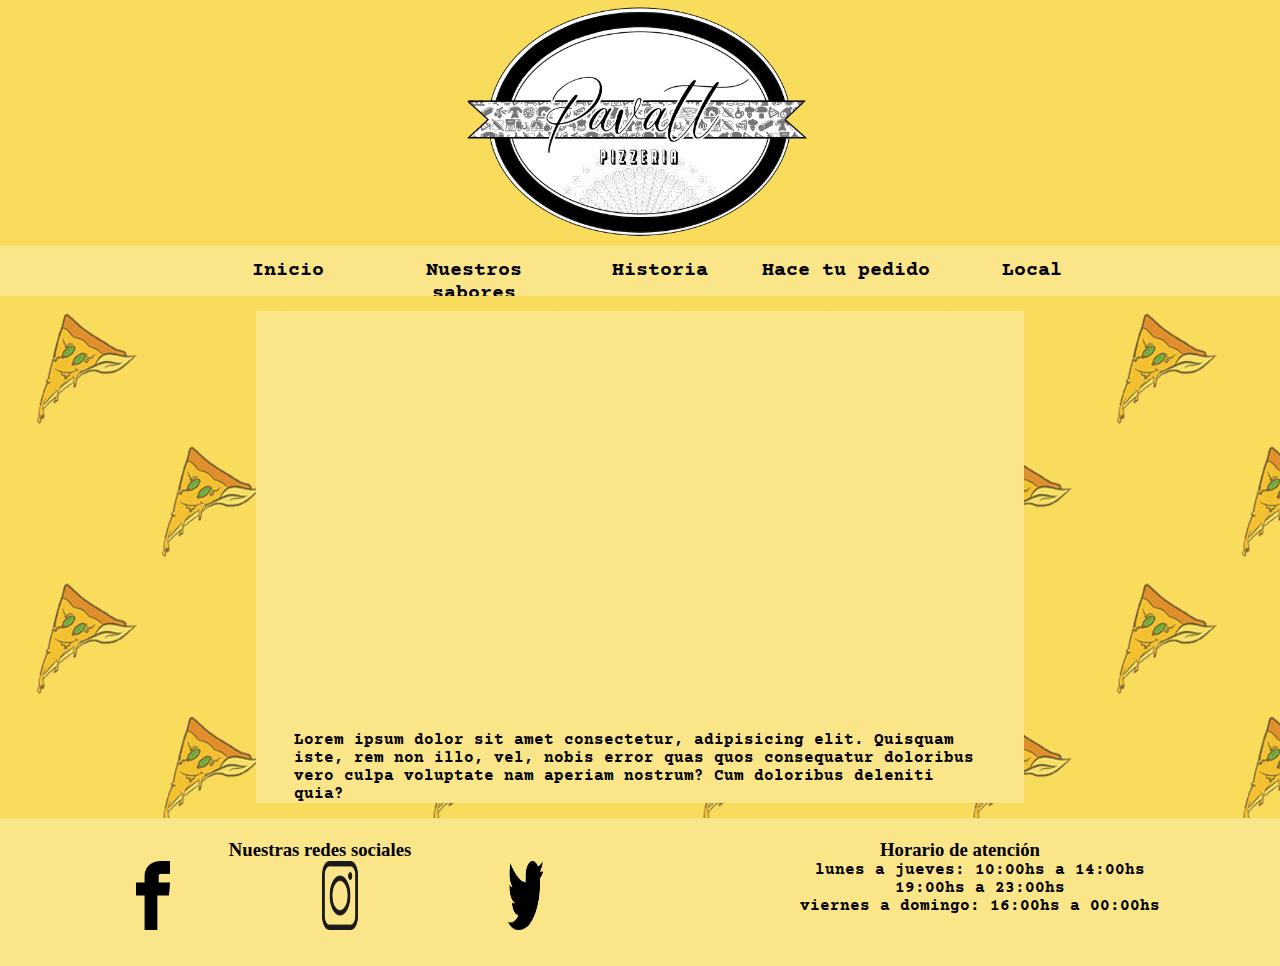
==== index.html @ d980866a "mi primir commit" ====
<!DOCTYPE html>
<html lang="es">

<head>
    <meta charset="UTF-8">
    <meta http-equiv="X-UA-Compatible" content="IE=edge">
    <meta name="viewport" content="width=device-width, initial-scale=1.0">
    <link rel="stylesheet" href="assets/css/styles.css">
    <title>Pizzería Pavatt</title>
</head>

<body class="gridContainer">
    <!-- header -->
    <header class="container">
        <div class="menu">
            <a href="assets/extra/menu.html"><img src="assets/images/menu.png" alt=""></a>
        </div>
        <div class="header">
            <a href="index.html"><img src="assets/images/pizzeriaa.png" alt=""></a>
        </div>
        <div class="menu">
            <input type="button" value="">
        </div>
        <div class="navegBar">
            <nav class="naveg">
                <div class="Container__naveg">
                    <ul class="Container__naveg--div">
                        <li><a href="index.html">Inicio</a></li>
                        <li><a href="assets/menu/sabores.html">Nuestros sabores</a></li>
                        <li><a href="assets/menu/histo.html">Historia</a></li>
                        <li><a href="assets/menu/contacto.html">Hace tu pedido</a></li>
                        <li><a href="assets/menu/local.html">Local</a></li>
                    </ul>
                </div>
            </nav>
        </div>
    </header>
    <!-- main -->
    <main>
        <div class="flexContainerPrincipal">
            <section class="section__pag">
                <iframe width="90%" height="400px" src="https://www.youtube.com/embed/OwDkl4MrLGs"
                    title="YouTube video player" frameborder="0"
                    allow="accelwerometer; autoplay; clipboard-write; encrypted-media; gyroscope; picture-in-picture"
                    allowfullscreen class="section__pag-video"></iframe>
                <p id="palab">Lorem ipsum dolor sit amet consectetur, adipisicing elit. Quisquam iste, rem non illo,
                    vel,
                    nobis error quas quos consequatur doloribus vero culpa voluptate nam aperiam nostrum? Cum doloribus
                    deleniti quia?</p>
            </section>
        </div>
    </main>
    <!-- footer -->
    <footer class="flexCo">
        <div class="footer__contact">
            <h3 class="footer__contact-title">Nuestras redes sociales</h3>
            <ul class="footer__contact--rede">
                <li><a href="www.facebook.com"><img src="assets/images/fb.png" alt="" id="fb"></a></li>
                <li><a href="https://www.instagram.com/"><img src="assets/images/instag.png" alt=""></a></li>
                <li><a href="https://twitter.com/"><img src="assets/images/tw.png" alt="" width=></a></li>
            </ul>
        </div>
        <div class="footer__contact">
            <h3 class="footer__contact-title">Horario de atención</h3>
            <ul>
                <li>
                    <p> lunes a jueves: 10:00hs a 14:00hs 19:00hs a 23:00hs</p>
                </li>
                <li>
                    <p>viernes a domingo: 16:00hs a 00:00hs</p>
                </li>
            </ul>
        </div>
    </footer>
</body>

</html>
---- assets/css/styles.css ----
/* todo */

* {
    margin: 0px;
    border: 0px;
}

img {
    width: 100%;
    height: 100%;
}

A:link {
    text-decoration: none;
    color: black;
}

A:visited {
    color: black;
    font-family: arial;
    text-decoration: none
}

@font-face {
    font-family: courierPrime-Bold;
    src: url(../fonts/CourierPrime-Bold.ttf);
}

p,
li {
    font-family: CourierPrime-Bold;
}

p,
li:hover {
    font-family: CourierPrime-Bold;
}

@font-face {
    font-family: IBMPlexSAnsArabic;
    src: url(../fonts/IBMPlexSansArabic-Regular.ttf);
}

h1,
h2,
h3 {
    font-family: IBMplexSAnsArabic-regular;
}

/* header */

/* vista mobile */

@media screen and (min-width: 0px) and (max-width: 767px) {
    
    .gridContainer{
        display: grid;
        grid-template-areas: 
        "header"
        "main"
        "footer";
        grid-template-columns: 1fr;
        grid-template-rows: 0.9fr 1.5fr 0.5fr;
    }
    
    /* .gridContainer__sabores{
        display: grid;
        grid-template-areas: 
        "header"
        "main"
        "footer";
        grid-template-columns: 1fr;
        grid-template-rows: 0.1fr 1fr 0.1fr;
        height: 100%;
    } */
    
    /* img {
        width: 100%;
        height: 100%;
    } */

    /* todo */

    .container {
        background: #F9DC5C;
        display: flex;
        flex-direction: row;
        flex-wrap: wrap;
        justify-content: space-between;
        align-items: center;
        width: 100%;
    }

    main {
        margin-top: 5px;
        padding-top: 15px;
        padding-bottom: 15px;
        background: #F9DC5C;
        background-image: url(../images/ip2.png);
    }

    li {
        list-style: none;
        text-align: center;
    }

    /* header */

    .header {
        width: 30%;
    }

    .navegBar {
        display: none;
        margin-bottom: 0px;
    }

    .Container__naveg {
        width: 50%;
        padding-left: 0px;
        padding-inline-start: 0px;
    }

    .Container__naveg--div li {
        text-align: right;
        font-size: 20px;
        font-weight: bold;
        display: block;
        /* width: 15%; */
        /* padding-top: 2px;
        padding-bottom: 2px; */
    }

    .menu {
        width: 50px;
    }

    .menu img {
        width: 50px;
    }

    /* main */

    .title {
        text-align: center;
    }

    .flexContainer {
        display: flex;
        flex-direction: column;
        flex-wrap: nowrap;
        justify-content: space-between;
        align-items: center;
        height: auto;
    }

    .section__pag {
        width: 80%;
        margin-left: 8%;
        margin-right: 8%;
        background: #FAE588;
    }

    .section__pag-video {
        margin-left: 5%;
        margin-right: 5%;
        margin-top: 2%;
    }

    #palab {
        margin-left: 5%;
        margin-right: 5%;
        width: 90%;
    }

    .flexContainer__card {
        width: 60%;
        background: #FAE588;
        margin-bottom: 40px;
    }
    
    .flexContainer__card--h2 {
        font-size: 28px;
        text-align: center;
    }
    
    .flexContainer__card--img {
        width: 90%;
        padding-left: 5%;
    }
    
    .flexConteiner__card--text {
        width: 90%;
        padding-left: 5%;
        padding-bottom: 10px;
    }
    
    /* footer */

    footer {
        background: #FAE588;
        padding-top: 20px;
    }

    .flexCo {
        display: flex;
        flex-direction: row;
        flex-wrap: wrap;
        justify-content: space-around;
        margin-bottom: 0px;
    }

    .footer__contact {
        text-align: center;
        width: 35%;
    }

    .footer__contact--rede {
        display: flex;
        flex-direction: row;
        flex-wrap: wrap;
        justify-content: space-between;
    }

    .footer__contact-title{
        text-align: center;
        font-size: 22px;
    }

    .footer__contact--rede li {
        width: 15%;
    }
}

/* vista pc */

@media screen and (min-width: 767px) and (max-width: 2300px) {

    /* todo */
    

    li {
        list-style: none;
        text-align: center;
    }

    /* header */

    .gridContainer{
        display: grid;
        grid-template-areas: 
        "header"
        "main"
        "footer";
        grid-template-columns: 1fr;
        grid-template-rows: 1fr auto 0.5fr;
    }
    
    .gridContainer__sabores{
        display: grid;
        grid-template-areas: 
        "header"
        "main"
        "footer";
        grid-template-columns: 1fr;
        grid-template-rows: 0.1fr auto 0.1fr;
        height: 100%;
    }

    header{
        grid-area: header;
    }

    .header {
        width: 27%;
    }

    .container {
        background: #F9DC5C;
        display: flex;
        flex-direction: row;
        flex-wrap: wrap;
        justify-content: center;
        align-items: center;
        width: 100%;
    }

    .menu .navegBar {
        display: block;
    }

    .menu {
        width: 50px;
        display: none;
    }

    .menu img {
        width: 50px;
    }

    /* naveg */

    .navegBar {
        background: #FAE588;
        height: 50px;
        width: 100%;
    }

    .Container__naveg--div {
        display: flex;
        flex-direction: row;
        flex-wrap: wrap;
        justify-content: center;
    }

    .Container__naveg--div li {
        font-size: 20px;
        display: inline-block;
        width: 15%;
        text-align: center;
        padding-top: 13px;
        padding-bottom: 15px;
        }

    .Container__naveg--div :hover {
        background: white;
        font-size: 20px;
        padding-bottom: 5px;
        overflow: hidden;
    }

    /* main */

    .flexContainerPrincipal{
        display: flex;
        flex-direction: row;
        flex-wrap: wrap;
        justify-content: center;
        width: 100%;
    }

    main {
        padding-top: 15px;
        padding-bottom: 15px;
        background: #F9DC5C;
        background-image: url(../images/ip2.png);
        grid-area: main;
    }

    .section__pag {
        width: 60%;
        margin-left: 8%;
        margin-right: 8%;
        background: #FAE588;
    }

    .section__pag-video {
        margin-left: 5%;
        margin-right: 5%;
        margin-top: 2%;
    }

    #palab {
        margin-left: 5%;
        margin-right: 5%;
        width: 90%;
    }

    .flexContainer__card {
        width: 60%;
        background: #FAE588;
        margin: 40px;
    }

    #hist {
        justify-content: center;
        align-items: center;
        align-self: center;
    }

    .flexContainer__card--img {
        width: 90%;
        padding-left: 5%;
    }

    .flexContainer {
        display: flex;
        flex-direction: column;
        flex-wrap: nowrap;
        justify-content: space-around;
        align-items: center;
        height: auto;
    }

    .flexContainer__card--h2 {
        font-size: 60px;
        text-align: center;
    }

    .flexContainer__card--text {
        font-size: 60px;
        text-align: right;
    }

    .title {
        text-align: center;
    }

    .section--hist {
        width: 60%;
        background: #FAE588;
        height: 200px;
    }

    .container--hist {
        display: flex;
        flex-direction: column;
        flex-wrap: nowrap;
        align-items: center;
    }

    .flexContainer__card--local {
        display: flex;
        flex-direction: column;
        flex-wrap: nowrap;
        justify-content: space-between;
        align-items: center;
        padding-bottom: 10px;
    }

    .flexConteiner__card--text {
        width: 90%;
        padding-left: 5%;
        padding-bottom: 10px;
    }

    /* formulario */

    .grid {
        display: grid;
        grid-template-areas:
            "op1 op2"
            "op3 op4"
            "op5 op6"
            "op7 op7"
            "op8 op8";
        grid-template-columns: repeat(2, 1fr);
        grid-template-rows: repeat(4, 1fr) 0.5fr;
        width: 100%;
        height: 600px;
        overflow: hidden;
    }

    .op1 {
        grid-area: op1;
        border: 2px solid black;
        text-align: center;
    }

    .op2 {
        grid-area: op2;
        border: 2px solid black;
        text-align: center;
    }

    .op3 {
        grid-area: op3;
        border: 2px solid black;
        text-align: center;
    }

    .op4 {
        grid-area: op4;
        border: 2px solid black;
        text-align: center;
    }

    .op5 {
        grid-area: op5;
        border: 2px solid black;
        text-align: center;
    }

    .op6 {
        grid-area: op6;
        border: 2px solid black;
        text-align: center;
    }

    .op7 {
        grid-area: op7;
        border-top: 2px solid black;
        border-left: 2px solid black;
        border-right: 2px solid black;
        overflow: hidden;
        text-align: center;
    }

    .op8 {
        grid-area: op8;
        border-left: 2px solid black;
        border-right: 2px solid black;
        border-bottom: 2px solid black;
        text-align: center;
    }

    .casilla {
        width: 80%;
    }

    /* footer */

    footer {
        background: #FAE588;
        padding-top: 16px;
        grid-area: footer;
    }

    .flexCo {
        display: flex;
        flex-direction: row;
        flex-wrap: wrap;
        justify-content: space-around;
    }

    .footer__contact {
        text-align: center;
        width: 35%;
        padding: 5px;
    }

    .footer__horario {
        text-align: center;
        width: 35%;
    }

    .footer__contact--rede h3 {
        text-align: center;
    }

    .footer__contact--rede {
        display: flex;
        flex-direction: row;
        flex-wrap: wrap;
        justify-content: space-between;
    }

    .footer__contact--rede li {
        width: 36px;
    }

    .footer__horario {
        display: flex;
        flex-direction: row;
        flex-wrap: wrap;
        justify-content: space-between;
    }

    .footer__horario h3 {
        text-align: center;
    }

}



/* pagina menu */

.navegMenu {
    display: grid;
    grid-template-areas:
        "o1 o1"
        "o2 o3"
        "o4 o5";
    grid-template-columns: repeat(2, 1fr);
    grid-template-rows: repeat(3, 1fr);
    width: 100%;
    height: 400px;
    padding-left: 0px;
    background: #FAE588;
}

.o1 {
    grid-area: o1;
    border: 2px solid black;
}

.o2 {
    grid-area: o2;
    border: 2px solid black;

}

.o3 {
    grid-area: o3;
    border: 2px solid black;

}

.o4 {
    grid-area: o4;
    border: 2px solid black;

}

.o5 {
    grid-area: o5;
    border: 2px solid black;
}

.containerHeader--menu {
    display: flex;
    flex-direction: row;
    flex-wrap: nowrap;
    justify-content: center;
    background: #F9DC5C;
}
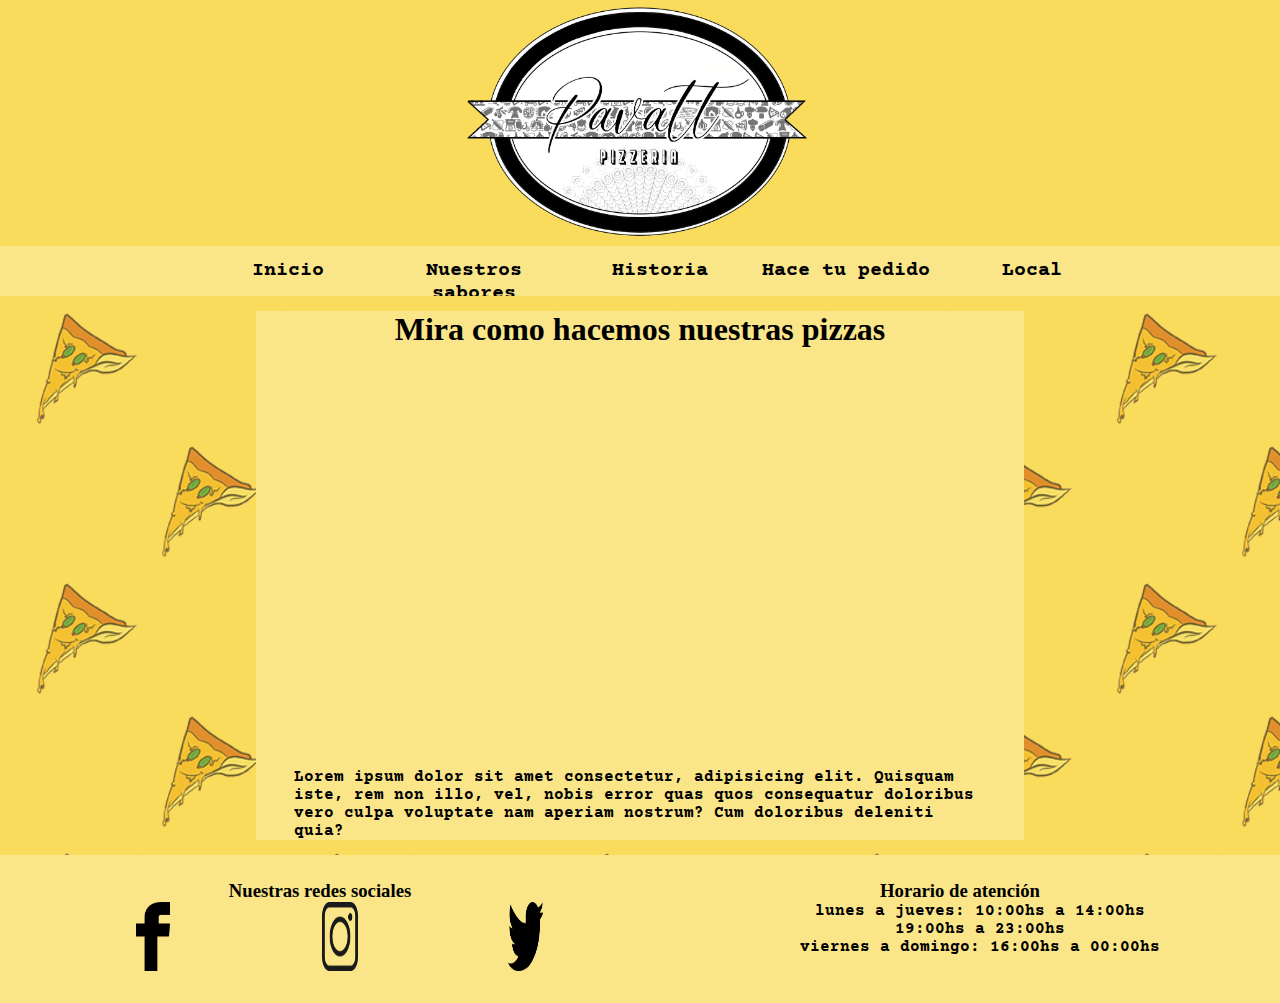
==== commit 6e422090: "arreglo css" ====
--- a/index.html
+++ b/index.html
@@ -39,6 +39,7 @@
     <main>
         <div class="flexContainerPrincipal">
             <section class="section__pag">
+                <h1 class="title">Mira como hacemos nuestras pizzas</h1>
                 <iframe width="90%" height="400px" src="https://www.youtube.com/embed/OwDkl4MrLGs"
                     title="YouTube video player" frameborder="0"
                     allow="accelwerometer; autoplay; clipboard-write; encrypted-media; gyroscope; picture-in-picture"
--- a/assets/css/styles.css
+++ b/assets/css/styles.css
@@ -47,61 +47,140 @@
     font-family: IBMplexSAnsArabic-regular;
 }
 
-/* header */
-
-/* vista mobile */
-
-@media screen and (min-width: 0px) and (max-width: 767px) {
-    
-    .gridContainer{
-        display: grid;
-        grid-template-areas: 
+li {
+    list-style: none;
+    text-align: center;
+}
+
+header {
+    grid-area: header;
+}
+
+.gridContainer {
+    display: grid;
+    grid-template-areas:
         "header"
         "main"
         "footer";
+}
+
+/* header */
+
+.container {
+    background: #F9DC5C;
+    display: flex;
+    flex-direction: row;
+    flex-wrap: wrap;
+    justify-content: space-between;
+    align-items: center;
+    width: 100%;
+}
+
+/* main */
+
+main {
+    padding-top: 15px;
+    padding-bottom: 15px;
+    background: #F9DC5C;
+    background-image: url(../images/ip2.png);
+    grid-area: main;
+}
+
+.flexContainer {
+    display: flex;
+    flex-direction: column;
+    flex-wrap: nowrap;
+    align-items: center;
+    height: auto;
+}
+
+.title {
+    text-align: center;
+}
+
+.section__pag {
+    margin-left: 8%;
+    margin-right: 8%;
+    background: #FAE588;
+}
+
+#palab {
+    margin-left: 5%;
+    margin-right: 5%;
+    width: 90%;
+}
+
+.section__pag-video {
+    margin-left: 5%;
+    margin-right: 5%;
+    margin-top: 2%;
+}
+
+.flexContainer__card {
+    width: 60%;
+    background: #FAE588;
+    margin-bottom: 40px;
+}
+
+.flexContainer__card--h2 {
+    text-align: center;
+}
+
+.flexContainer__card--img {
+    width: 90%;
+    padding-left: 5%;
+}
+
+.flexConteiner__card--text {
+    width: 90%;
+    padding-left: 5%;
+    padding-bottom: 10px;
+}
+
+/* footer */
+
+footer {
+    background: #FAE588;
+    padding-top: 20px;
+    grid-area: footer;
+}
+
+.flexCo {
+    display: flex;
+    flex-direction: row;
+    flex-wrap: wrap;
+    justify-content: space-around;
+    margin-bottom: 0px;
+}
+
+.footer__contact {
+    text-align: center;
+    width: 35%;
+    padding: 5px;
+}
+
+.footer__contact--rede {
+    display: flex;
+    flex-direction: row;
+    flex-wrap: wrap;
+    justify-content: space-between;
+}
+
+.section--hist{
+    height: 260px;
+    display: flex;
+    flex-direction: column;
+    flex-wrap: nowrap;
+    justify-content: space-evenly;
+}
+
+/* vista mobile */
+
+@media screen and (min-width: 0px) and (max-width: 767px) {
+
+    .gridContainer {
         grid-template-columns: 1fr;
-        grid-template-rows: 0.9fr 1.5fr 0.5fr;
-    }
-    
-    /* .gridContainer__sabores{
-        display: grid;
-        grid-template-areas: 
-        "header"
-        "main"
-        "footer";
-        grid-template-columns: 1fr;
-        grid-template-rows: 0.1fr 1fr 0.1fr;
-        height: 100%;
-    } */
-    
-    /* img {
-        width: 100%;
-        height: 100%;
-    } */
-
-    /* todo */
-
-    .container {
-        background: #F9DC5C;
-        display: flex;
-        flex-direction: row;
-        flex-wrap: wrap;
-        justify-content: space-between;
-        align-items: center;
-        width: 100%;
-    }
-
-    main {
-        margin-top: 5px;
-        padding-top: 15px;
-        padding-bottom: 15px;
-        background: #F9DC5C;
-        background-image: url(../images/ip2.png);
-    }
-
-    li {
-        list-style: none;
-        text-align: center;
+        grid-template-rows: auto auto auto;
     }
 
     /* header */
@@ -115,114 +194,44 @@
         margin-bottom: 0px;
     }
 
-    .Container__naveg {
-        width: 50%;
-        padding-left: 0px;
-        padding-inline-start: 0px;
-    }
-
-    .Container__naveg--div li {
-        text-align: right;
-        font-size: 20px;
-        font-weight: bold;
-        display: block;
-        /* width: 15%; */
-        /* padding-top: 2px;
-        padding-bottom: 2px; */
-    }
-
     .menu {
         width: 50px;
     }
 
-    .menu img {
-        width: 50px;
-    }
-
     /* main */
 
-    .title {
-        text-align: center;
+    .section--hist{
+        height: 360px;
     }
 
     .flexContainer {
+        justify-content: space-between;
+    }
+
+    .section__pag {
+        width: 80%;
+    }
+
+    .flexContainer__card--h2 {
+        font-size: 28px;
+    }
+    
+    .form{
+        padding-left: 5%;
+    }
+
+    .flexContainer__card--local {
         display: flex;
         flex-direction: column;
         flex-wrap: nowrap;
         justify-content: space-between;
         align-items: center;
-        height: auto;
-    }
-
-    .section__pag {
-        width: 80%;
-        margin-left: 8%;
-        margin-right: 8%;
-        background: #FAE588;
-    }
-
-    .section__pag-video {
-        margin-left: 5%;
-        margin-right: 5%;
-        margin-top: 2%;
-    }
-
-    #palab {
-        margin-left: 5%;
-        margin-right: 5%;
-        width: 90%;
-    }
-
-    .flexContainer__card {
-        width: 60%;
-        background: #FAE588;
-        margin-bottom: 40px;
-    }
-    
-    .flexContainer__card--h2 {
-        font-size: 28px;
-        text-align: center;
-    }
-    
-    .flexContainer__card--img {
-        width: 90%;
-        padding-left: 5%;
-    }
-    
-    .flexConteiner__card--text {
-        width: 90%;
-        padding-left: 5%;
         padding-bottom: 10px;
     }
     
     /* footer */
 
-    footer {
-        background: #FAE588;
-        padding-top: 20px;
-    }
-
-    .flexCo {
-        display: flex;
-        flex-direction: row;
-        flex-wrap: wrap;
-        justify-content: space-around;
-        margin-bottom: 0px;
-    }
-
-    .footer__contact {
-        text-align: center;
-        width: 35%;
-    }
-
-    .footer__contact--rede {
-        display: flex;
-        flex-direction: row;
-        flex-wrap: wrap;
-        justify-content: space-between;
-    }
-
-    .footer__contact-title{
+    .footer__contact-title {
         text-align: center;
         font-size: 22px;
     }
@@ -230,45 +239,18 @@
     .footer__contact--rede li {
         width: 15%;
     }
+
 }
 
 /* vista pc */
 
 @media screen and (min-width: 767px) and (max-width: 2300px) {
 
-    /* todo */
-    
-
-    li {
-        list-style: none;
-        text-align: center;
-    }
-
     /* header */
 
-    .gridContainer{
-        display: grid;
-        grid-template-areas: 
-        "header"
-        "main"
-        "footer";
+    .gridContainer {
         grid-template-columns: 1fr;
         grid-template-rows: 1fr auto 0.5fr;
-    }
-    
-    .gridContainer__sabores{
-        display: grid;
-        grid-template-areas: 
-        "header"
-        "main"
-        "footer";
-        grid-template-columns: 1fr;
-        grid-template-rows: 0.1fr auto 0.1fr;
-        height: 100%;
-    }
-
-    header{
-        grid-area: header;
     }
 
     .header {
@@ -320,7 +302,7 @@
         text-align: center;
         padding-top: 13px;
         padding-bottom: 15px;
-        }
+    }
 
     .Container__naveg--div :hover {
         background: white;
@@ -331,7 +313,7 @@
 
     /* main */
 
-    .flexContainerPrincipal{
+    .flexContainerPrincipal {
         display: flex;
         flex-direction: row;
         flex-wrap: wrap;
@@ -339,57 +321,12 @@
         width: 100%;
     }
 
-    main {
-        padding-top: 15px;
-        padding-bottom: 15px;
-        background: #F9DC5C;
-        background-image: url(../images/ip2.png);
-        grid-area: main;
-    }
-
     .section__pag {
         width: 60%;
-        margin-left: 8%;
-        margin-right: 8%;
-        background: #FAE588;
-    }
-
-    .section__pag-video {
-        margin-left: 5%;
-        margin-right: 5%;
-        margin-top: 2%;
-    }
-
-    #palab {
-        margin-left: 5%;
-        margin-right: 5%;
-        width: 90%;
-    }
-
-    .flexContainer__card {
-        width: 60%;
-        background: #FAE588;
-        margin: 40px;
-    }
-
-    #hist {
-        justify-content: center;
-        align-items: center;
-        align-self: center;
-    }
-
-    .flexContainer__card--img {
-        width: 90%;
-        padding-left: 5%;
     }
 
     .flexContainer {
-        display: flex;
-        flex-direction: column;
-        flex-wrap: nowrap;
         justify-content: space-around;
-        align-items: center;
-        height: auto;
     }
 
     .flexContainer__card--h2 {
@@ -400,16 +337,6 @@
     .flexContainer__card--text {
         font-size: 60px;
         text-align: right;
-    }
-
-    .title {
-        text-align: center;
-    }
-
-    .section--hist {
-        width: 60%;
-        background: #FAE588;
-        height: 200px;
     }
 
     .container--hist {
@@ -425,12 +352,6 @@
         flex-wrap: nowrap;
         justify-content: space-between;
         align-items: center;
-        padding-bottom: 10px;
-    }
-
-    .flexConteiner__card--text {
-        width: 90%;
-        padding-left: 5%;
         padding-bottom: 10px;
     }
 
@@ -510,39 +431,13 @@
 
     /* footer */
 
-    footer {
-        background: #FAE588;
-        padding-top: 16px;
-        grid-area: footer;
-    }
-
-    .flexCo {
-        display: flex;
-        flex-direction: row;
-        flex-wrap: wrap;
-        justify-content: space-around;
-    }
-
-    .footer__contact {
+    .footer__horario {
         text-align: center;
         width: 35%;
-        padding: 5px;
-    }
-
-    .footer__horario {
-        text-align: center;
-        width: 35%;
     }
 
     .footer__contact--rede h3 {
         text-align: center;
-    }
-
-    .footer__contact--rede {
-        display: flex;
-        flex-direction: row;
-        flex-wrap: wrap;
-        justify-content: space-between;
     }
 
     .footer__contact--rede li {
@@ -614,4 +509,4 @@
     flex-wrap: nowrap;
     justify-content: center;
     background: #F9DC5C;
-}
+}